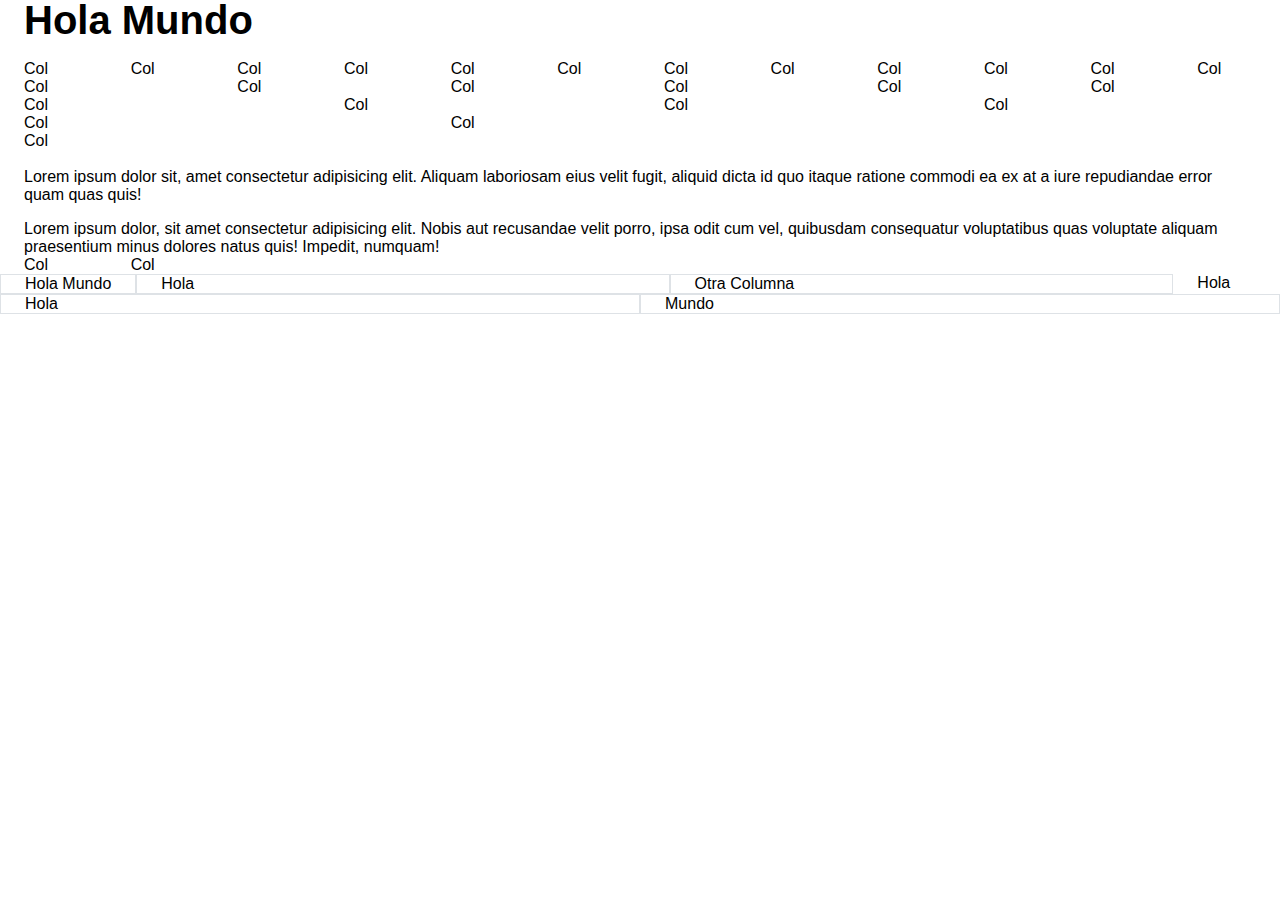
==== Grid.html @ 8a063294 "Sexta clase frameworks" ====
<!DOCTYPE html>
<html lang="en">
<head>
    <meta charset="UTF-8">
    <meta http-equiv="X-UA-Compatible" content="IE=edge">
    <meta name="viewport" content="width=device-width, initial-scale=1.0">
    <link rel="stylesheet" href="/CSS/framework.css">
    <title>Grid</title>
</head>
<body class="container">
    <h1>Hola Mundo</h1>

    <div class="row">
        <div class="col-1">Col</div>
        <div class="col-1">Col</div>
        <div class="col-1">Col</div>
        <div class="col-1">Col</div>
        <div class="col-1">Col</div>
        <div class="col-1">Col</div>
        <div class="col-1">Col</div>
        <div class="col-1">Col</div>
        <div class="col-1">Col</div>
        <div class="col-1">Col</div>
        <div class="col-1">Col</div>
        <div class="col-1">Col</div>
    </div>
    <div class="row">
        <div class="col-2">Col</div>
        <div class="col-2">Col</div>
        <div class="col-2">Col</div>
        <div class="col-2">Col</div>
        <div class="col-2">Col</div>
        <div class="col-2">Col</div>
    </div>
    <div class="row">
        <div class="col-3">Col</div>
        <div class="col-3">Col</div>
        <div class="col-3">Col</div>
        <div class="col-3">Col</div>
    </div>
    <div class="row">
        <div class="col-4">Col</div>
        <div class="col-2">Col</div>
        <div class="col-7">Col</div>
    </div>
    
    <br>
    <p>Lorem ipsum dolor sit, amet consectetur adipisicing elit. Aliquam laboriosam eius velit fugit, aliquid dicta id quo itaque ratione commodi ea ex at a iure repudiandae error quam quas quis!</p>

    <div class="row">
        <div class="col-auto">Lorem ipsum dolor, sit amet consectetur adipisicing elit. Nobis aut recusandae velit porro, ipsa odit cum vel, quibusdam consequatur voluptatibus quas voluptate aliquam praesentium minus dolores natus quis! Impedit, numquam!</div>
        <div class="col-1">Col</div>
        <div class="col-1">Col</div>
    </div>

    <div class="row">
        <div class="col-auto border">Hola Mundo</div>
        <div class="col-5 border">Hola</div>
        <div class="col border">Otra Columna</div>
        <div class="col-1">Hola</div>
    </div>

    <div class="row">
        <div class="col border">Hola</div>
        <div class="col border">Mundo</div>
   </div>
</body>
</html>
---- CSS/framework.css ----
@import url('config.css');

@import url('text.css');

@import url('utilities.css');

@import url('componentes.css');

@import url('Grid.css');
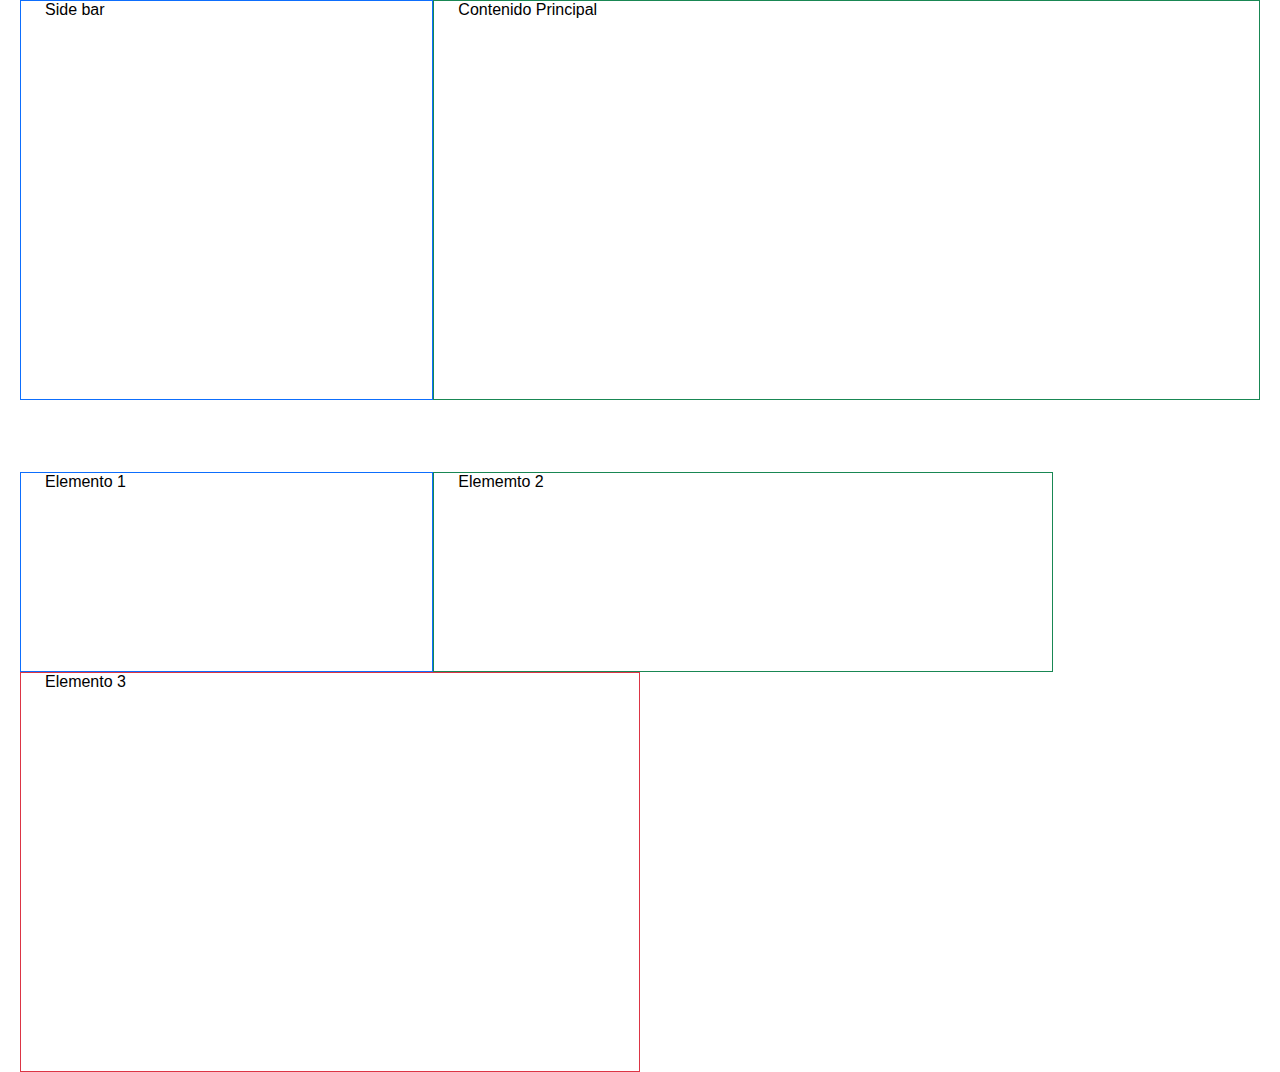
==== commit 5faf1c29: "Séptima clase frameworks" ====
--- a/Grid.html
+++ b/Grid.html
@@ -7,8 +7,8 @@
     <link rel="stylesheet" href="/CSS/framework.css">
     <title>Grid</title>
 </head>
-<body class="container">
-    <h1>Hola Mundo</h1>
+<body class="container-fluid container-lg">
+    <!-- <h1>Hola Mundo</h1>
 
     <div class="row">
         <div class="col-1">Col</div>
@@ -52,17 +52,19 @@
         <div class="col-1">Col</div>
         <div class="col-1">Col</div>
     </div>
-
+        <div class="row">
+            <div class="col border">Hola</div>
+            <div class="col border">Mundo</div>
+       </div> -->
     <div class="row">
-        <div class="col-auto border">Hola Mundo</div>
-        <div class="col-5 border">Hola</div>
-        <div class="col border">Otra Columna</div>
-        <div class="col-1">Hola</div>
+        <div class="col-12 col-md-4 border border-primary" style="height: 400px;">Side bar</div>
+        <div class="col-12 col-md-8 border border-success" style="height: 400px;">Contenido Principal</div>
     </div>
-
+    <br><br><br><br>
     <div class="row">
-        <div class="col border">Hola</div>
-        <div class="col border">Mundo</div>
-   </div>
+        <div class="col-12 col-xl-4 border border-primary" style="height: 200px;">Elemento 1</div>
+        <div class="col-12 col-md-6 border border-success" style="height: 200px;">Elememto 2</div>
+        <div class="col-12 col-md-6 border border-danger" style="height: 400px;">Elemento 3</div>
+    </div>
 </body>
 </html>